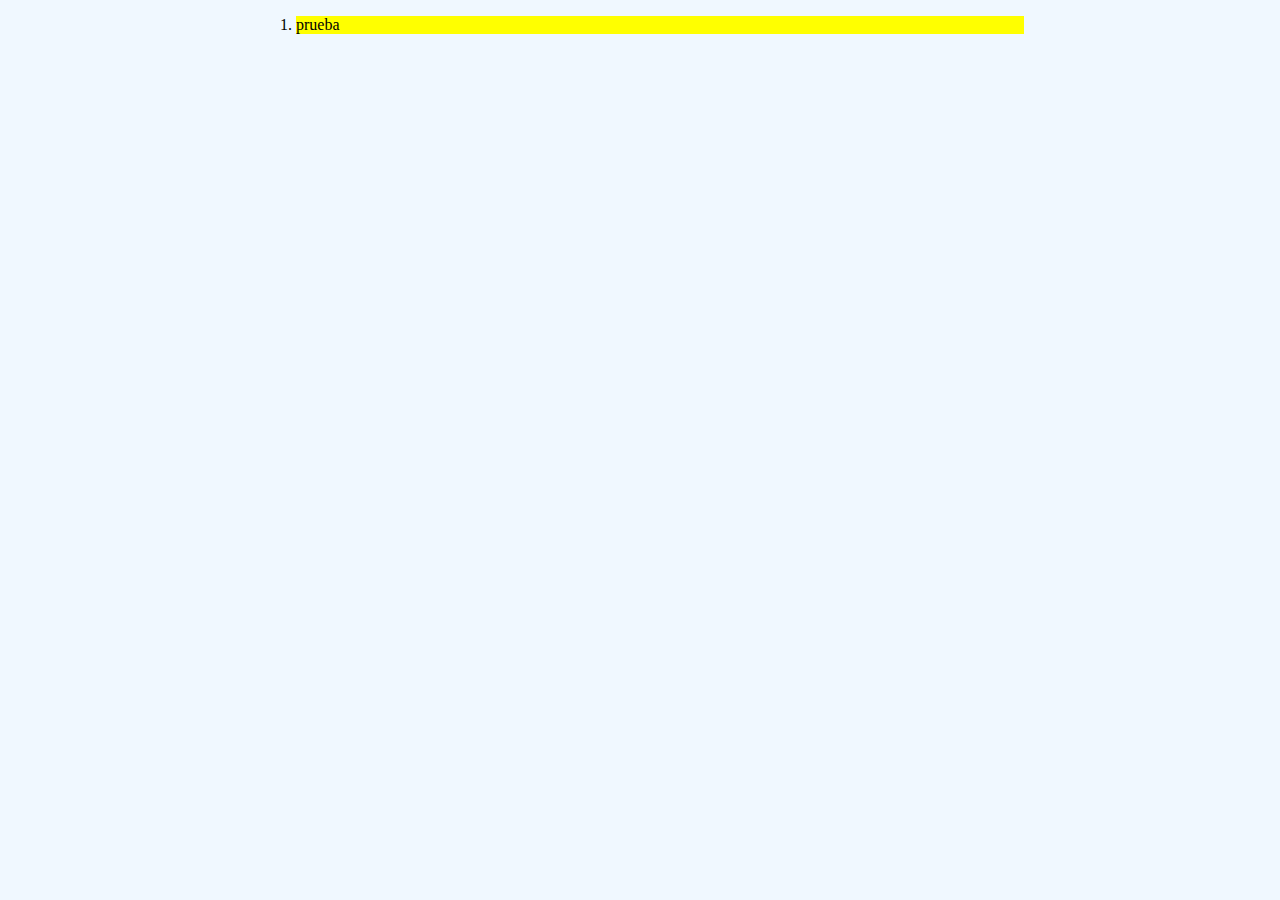
==== segundo.html @ 61536cfc "third commit" ====
<!DOCTYPE html>
<html lang="en">
<head>
    <meta charset="UTF-8">
    <meta http-equiv="X-UA-Compatible" content="IE=edge">
    <meta name="viewport" content="width=device-width, initial-scale=1.0">
    <title>Segunda pagina</title>
    <link rel="stylesheet" href="./css/styles.css">
</head>
<body>
    <ol>
        <li>
            <p>prueba</p>
        </li>
    </ol>
</body>
</html>
---- css/styles.css ----
.idea-principal{
    color: rgba(0,0,255,0.5); 
    font-size: 30px; 
    padding: 10px 20px;
}

/*SELECTOR DE ID*/
#software{
    color:red;
}

body {
    margin: 0; 
    padding-left: 20%; 
    padding-right: 20%; 
    background-color: aliceblue;
}

#lista {
    background-color:rgba(0,255,0,0.5);
}

#item-azul {
    color: blue;
}

#item-rojo {
    color: red;
}

b {
    color: green;
}

* {
    font-family: 'Zen Antique Soft', serif;
}

ol p {
    background-color: yellow;
}
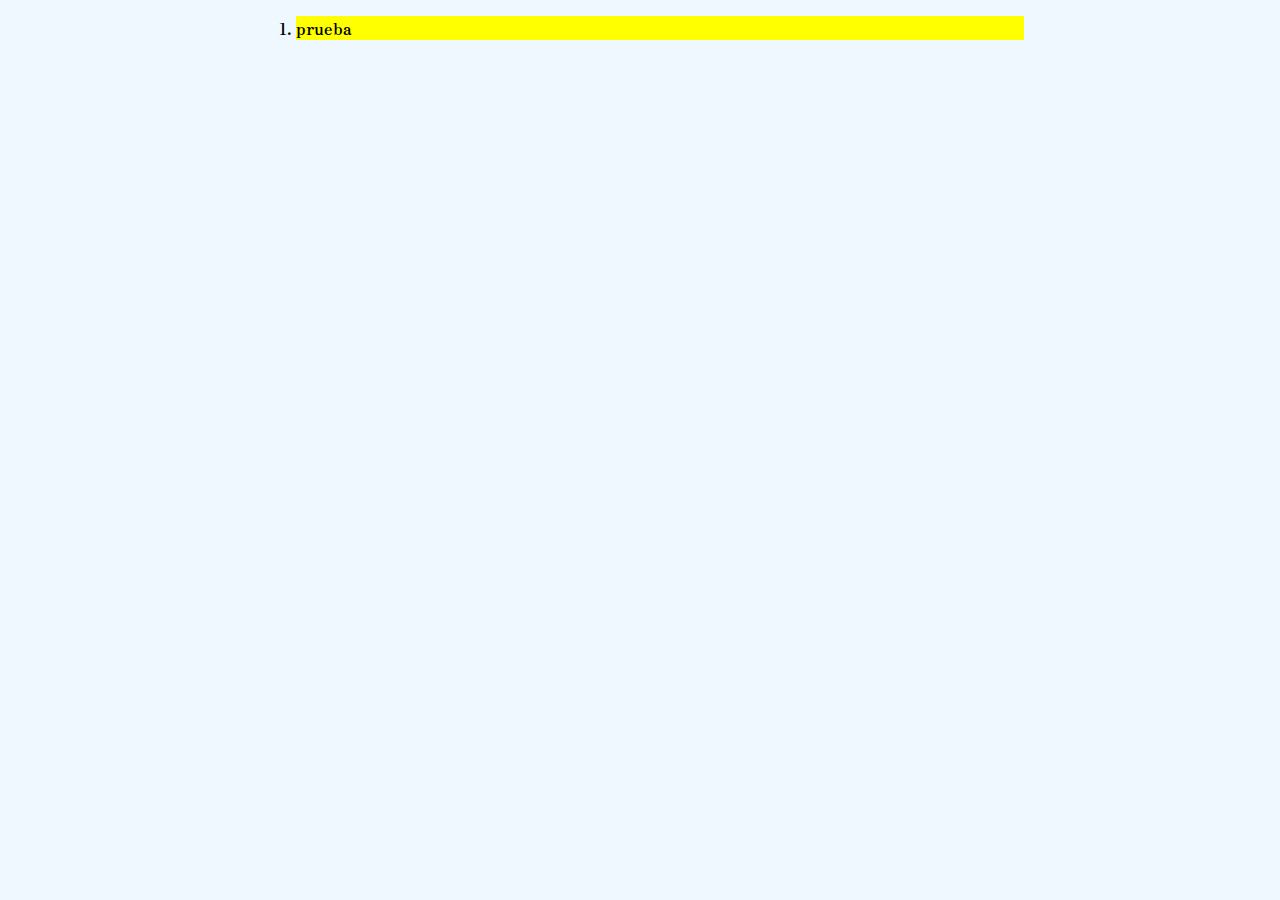
==== commit b68aca33: "third commit" ====
--- a/segundo.html
+++ b/segundo.html
@@ -5,6 +5,9 @@
     <meta http-equiv="X-UA-Compatible" content="IE=edge">
     <meta name="viewport" content="width=device-width, initial-scale=1.0">
     <title>Segunda pagina</title>
+    <link rel="preconnect" href="https://fonts.googleapis.com">
+    <link rel="preconnect" href="https://fonts.gstatic.com" crossorigin>
+    <link href="https://fonts.googleapis.com/css2?family=Zen+Antique+Soft&display=swap" rel="stylesheet">
     <link rel="stylesheet" href="./css/styles.css">
 </head>
 <body>
